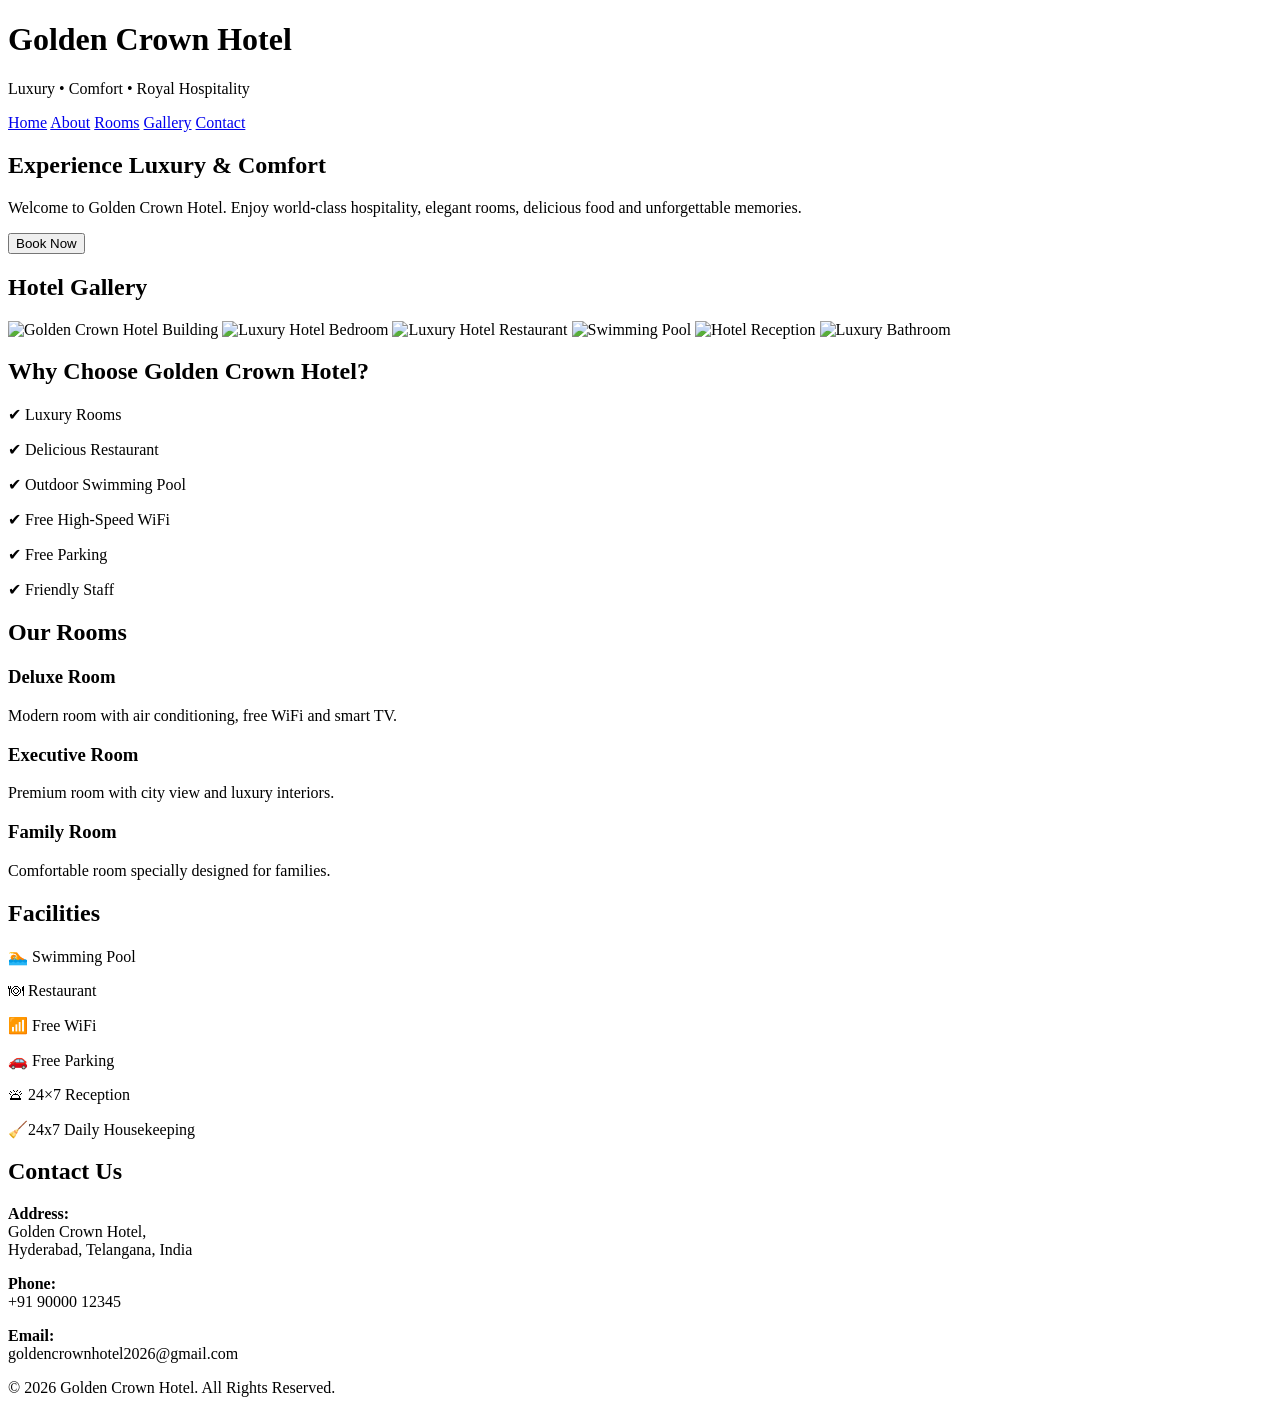
==== index.html @ c4da8d1b "Add files via upload" ====
<!DOCTYPE html>
<html lang="en">
<head>
    <meta charset="UTF-8">
    <meta name="viewport" content="width=device-width, initial-scale=1.0">

    <title>Golden Crown Hotel | Luxury Hotel in Hyderabad</title>

    <meta name="description" content="Golden Crown Hotel offers luxury rooms, swimming pool, restaurant, free WiFi and comfortable stay in Hyderabad. Book your stay today.">

    <meta name="keywords" content="Golden Crown Hotel, Luxury Hotel, Hyderabad Hotel, Deluxe Rooms, Swimming Pool, Restaurant">

    <link rel="stylesheet" href="css/style.css">
</head>

<body>

<header class="banner">

    <h1>Golden Crown Hotel</h1>

    <p>Luxury • Comfort • Royal Hospitality</p>

    <nav>
        <a href="index.html">Home</a>
        <a href="about.html">About</a>
        <a href="rooms.html">Rooms</a>
        <a href="gallery.html">Gallery</a>
        <a href="contact.html">Contact</a>
    </nav>

</header>


<section class="hero">

    <h2>Experience Luxury & Comfort</h2>

    <p>
        Welcome to Golden Crown Hotel.
        Enjoy world-class hospitality, elegant rooms,
        delicious food and unforgettable memories.
    </p>

    <button class="btn" onclick="showBookingForm()">Book Now</button>

    <div id="bookingForm" style="display:none; margin-top:20px;">

        <h3>Book Your Stay</h3>

        <input type="text" id="name" placeholder="Enter Your Name"><br><br>

        <input type="tel" id="phone" placeholder="Phone Number"><br><br>

        <input type="date" id="date"><br><br>

        <button class="btn" onclick="submitBooking()">Confirm Booking</button>

    </div>

</section>


<section>

<h2>Hotel Gallery</h2>

<div class="home-gallery">

<img src="images/hotel.jpg" alt="Golden Crown Hotel Building">
<img src="images/bedroom.jpg" alt="Luxury Hotel Bedroom">
<img src="images/restaurants.jpg" alt="Luxury Hotel Restaurant">
<img src="images/pool.jpg" alt="Swimming Pool">
<img src="images/reception.jpg" alt="Hotel Reception">
<img src="images/bathroom.jpg" alt="Luxury Bathroom">

</div>

</section>


<section>

<h2>Why Choose Golden Crown Hotel?</h2>

<p>✔ Luxury Rooms</p>

<p>✔ Delicious Restaurant</p>

<p>✔ Outdoor Swimming Pool</p>

<p>✔ Free High-Speed WiFi</p>

<p>✔ Free Parking</p>

<p>✔ Friendly Staff</p>

</section>


<section>

<h2>Our Rooms</h2>

<h3>Deluxe Room</h3>

<p>Modern room with air conditioning, free WiFi and smart TV.</p>

<h3>Executive Room</h3>

<p>Premium room with city view and luxury interiors.</p>

<h3>Family Room</h3>

<p>Comfortable room specially designed for families.</p>

</section>


<section>

<h2>Facilities</h2>

<p>🏊 Swimming Pool</p>

<p>🍽 Restaurant</p>

<p>📶 Free WiFi</p>

<p>🚗 Free Parking</p>

<p>🛎 24×7 Reception</p>

<p>🧹24x7 Daily Housekeeping</p>



</section>


<section>

<h2>Contact Us</h2>

<p><strong>Address:</strong><br>
Golden Crown Hotel,<br>
Hyderabad, Telangana, India
</p>

<p><strong>Phone:</strong><br>
+91 90000 12345
</p>

<p><strong>Email:</strong><br>
goldencrownhotel2026@gmail.com
</p>

</section>


<footer>

<p>© 2026 Golden Crown Hotel. All Rights Reserved.</p>

</footer>

<script src="script.js"></script>

</body>
</html>
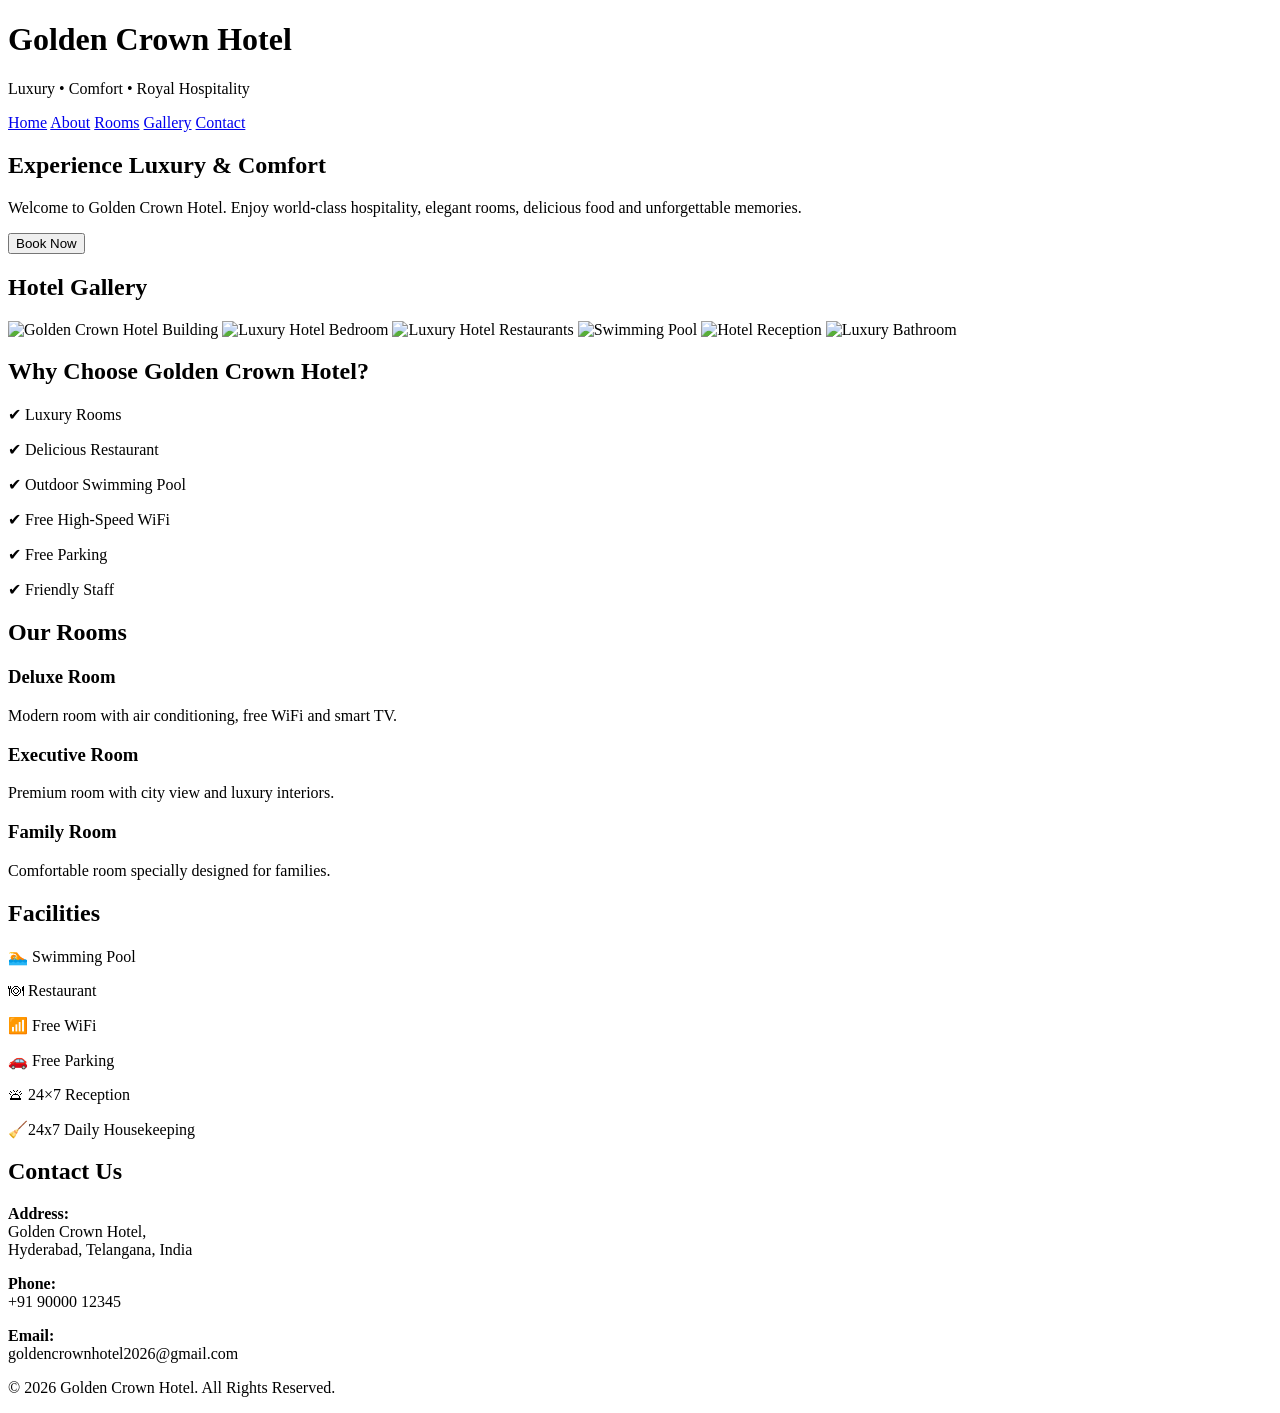
==== commit 7c038ff7: "Add files via upload" ====
--- a/index.html
+++ b/index.html
@@ -69,7 +69,7 @@
 
 <img src="images/hotel.jpg" alt="Golden Crown Hotel Building">
 <img src="images/bedroom.jpg" alt="Luxury Hotel Bedroom">
-<img src="images/restaurants.jpg" alt="Luxury Hotel Restaurant">
+<img src="images/restaurants.jpg" alt="Luxury Hotel Restaurants">       
 <img src="images/pool.jpg" alt="Swimming Pool">
 <img src="images/reception.jpg" alt="Hotel Reception">
 <img src="images/bathroom.jpg" alt="Luxury Bathroom">
@@ -166,5 +166,18 @@
 
 <script src="script.js"></script>
 
+<!--Start of Tawk.to Script-->
+<script type="text/javascript">
+var Tawk_API=Tawk_API||{}, Tawk_LoadStart=new Date();
+(function(){
+var s1=document.createElement("script"),s0=document.getElementsByTagName("script")[0];
+s1.async=true;
+s1.src='https://embed.tawk.to/6a466ffc097a531d455502c0/1jshiat10';
+s1.charset='UTF-8';
+s1.setAttribute('crossorigin','*');
+s0.parentNode.insertBefore(s1,s0);
+})();
+</script>
+<!--End of Tawk.to Script-->
 </body>
 </html>
